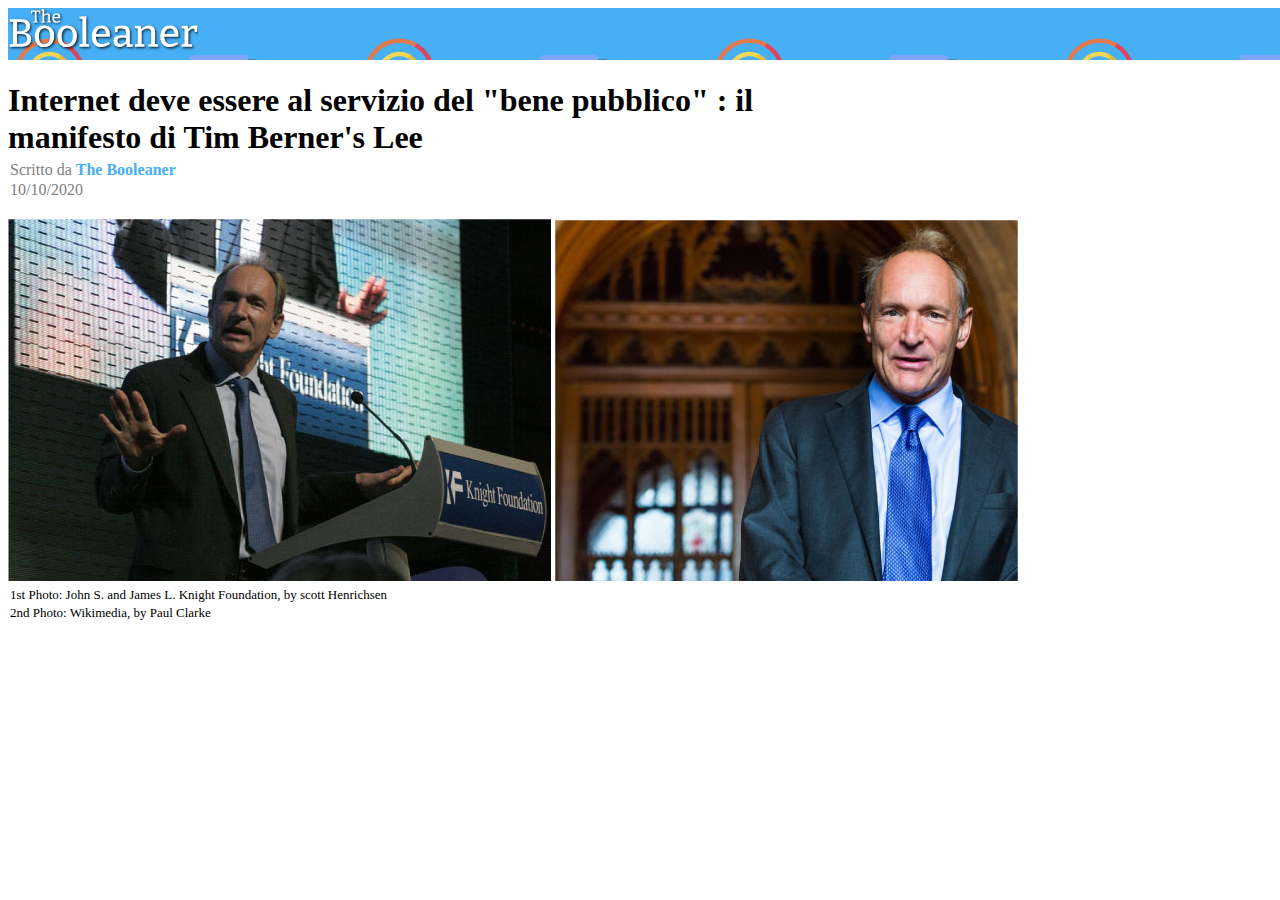
==== Immagini/index.html @ f4eb0a73 "Primo abbozzo con header e main" ====
<!DOCTYPE html>
<html lang="en">
<head>
    <meta charset="UTF-8">
    <meta name="viewport" content="width=device-width, initial-scale=1.0">
    <title>The Booleaner</title>
    <link rel="stylesheet" href="code.css">
</head>
<body>
    <header>
        <img id="logo" src="logo.svg" alt="Logo">
    </header>

    <main>
        <section>
            <h1>Internet deve essere al servizio del "bene pubblico" : il manifesto di Tim Berner's Lee</h1>
            <p class="Trafilettogrey">Scritto da <strong><a href="www.The Booleaner.com">The Booleaner</a></strong></p>
            <p class="Trafilettogrey">10/10/2020</p>
        </section>

        <section id="Photo">
            <img src="tim-1.jpg" alt="Tim 1">
            <img src="tim-2.jpg" alt="Tim 2">
            <p class="fotoformat">1st Photo: John S. and James L. Knight Foundation, by scott Henrichsen</p>
            <p class="fotoformat">2nd Photo: Wikimedia, by Paul Clarke</p>
        </section>
    </main>
    
</body>
</html>
---- Immagini/code.css ----
header{
    background-image: url(pattern.png);
    background-color: rgb(70, 175, 245);
    background-size:auto;
    width: 30%;
    padding-right: 100%;

}
#logo{
    width: 50%;
    height: 100%;
}

h1{
    padding-right: 400px;
    font-family: Georgia, 'Times New Roman', Times, serif;
    margin-bottom:5px;
}
a{
    color: rgb(70, 175, 245);
    text-decoration: none;
    font-family: Georgia, 'Times New Roman', Times, serif
}
.Trafilettogrey{
    color: gray;
    margin: 2px;;
}
#Photo{
    margin-top: 20px;
}
.fotoformat{
    font-size:small;
    font-family: Georgia, 'Times New Roman', Times, serif;
    margin: 2px;
}
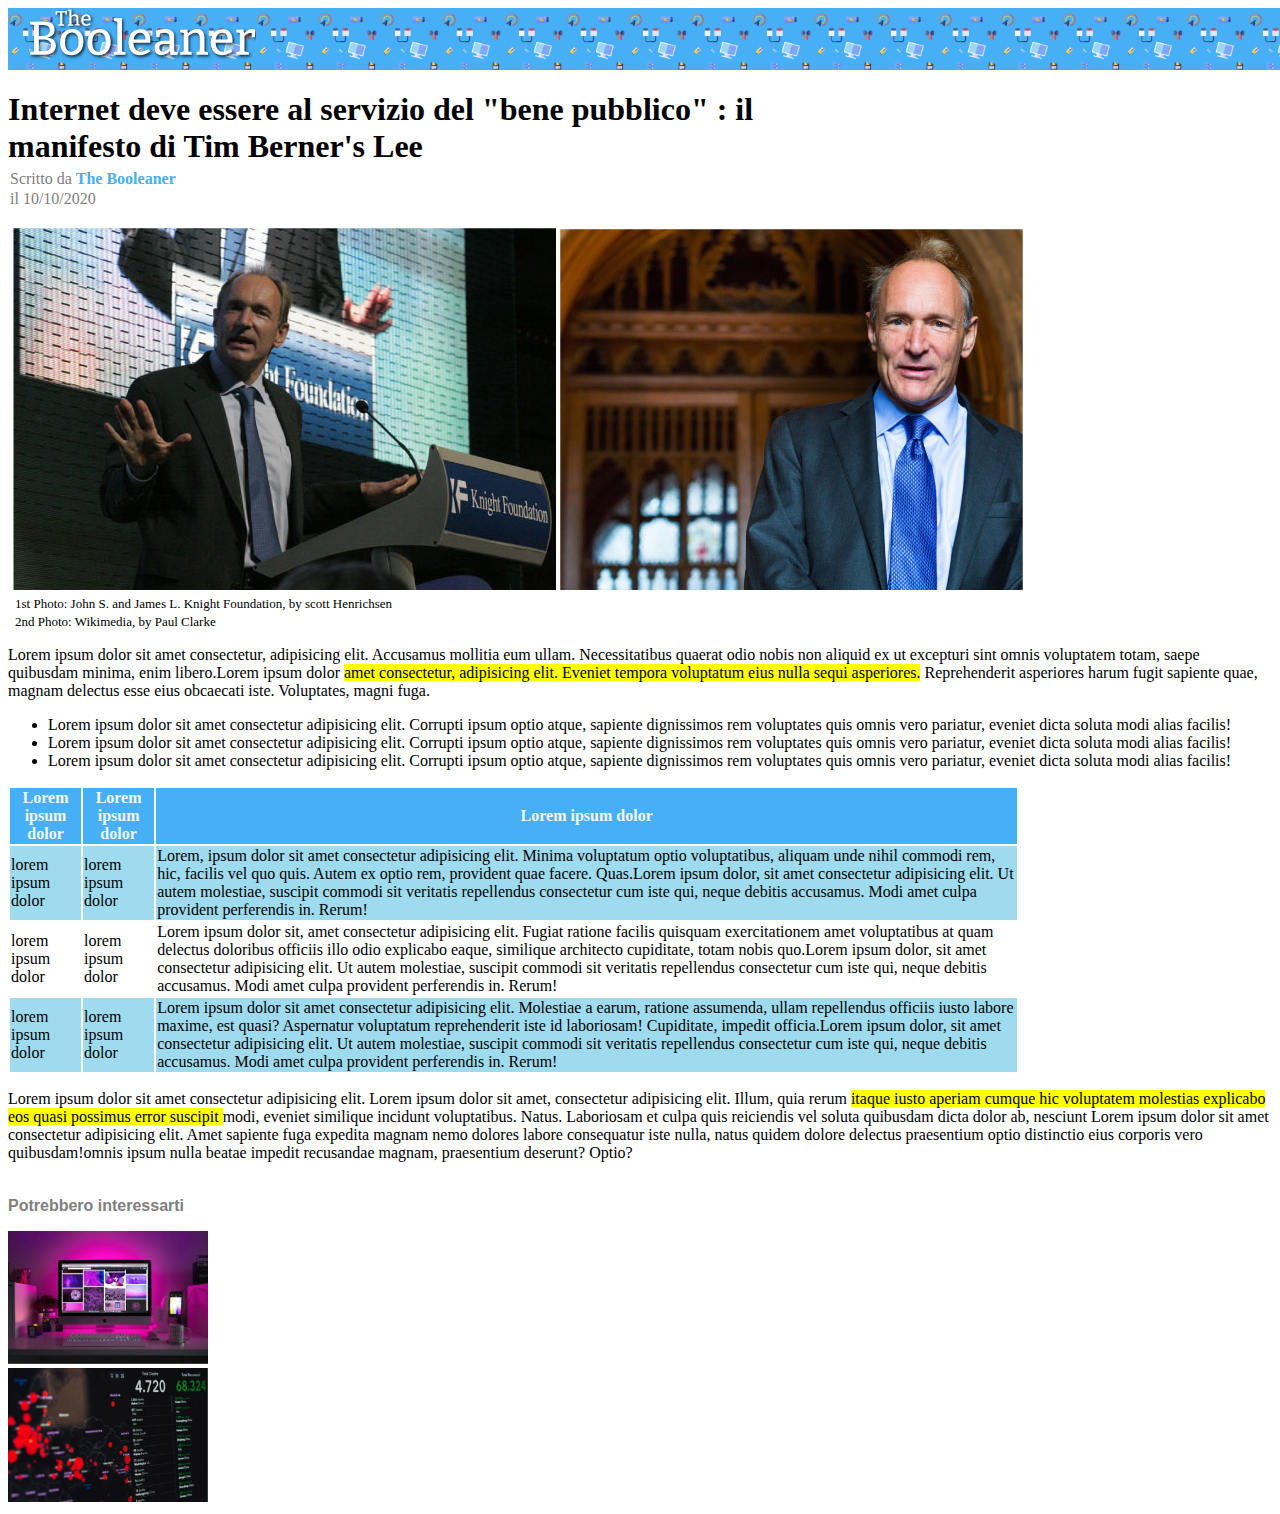
==== commit a22e9204: "Ultimi ritocchi" ====
--- a/Immagini/index.html
+++ b/Immagini/index.html
@@ -15,7 +15,7 @@
         <section>
             <h1>Internet deve essere al servizio del "bene pubblico" : il manifesto di Tim Berner's Lee</h1>
             <p class="Trafilettogrey">Scritto da <strong><a href="www.The Booleaner.com">The Booleaner</a></strong></p>
-            <p class="Trafilettogrey">10/10/2020</p>
+            <p class="Trafilettogrey">il 10/10/2020</p>
         </section>
 
         <section id="Photo">
@@ -24,7 +24,54 @@
             <p class="fotoformat">1st Photo: John S. and James L. Knight Foundation, by scott Henrichsen</p>
             <p class="fotoformat">2nd Photo: Wikimedia, by Paul Clarke</p>
         </section>
+
+        <section>
+            <p>Lorem ipsum dolor sit amet consectetur, adipisicing elit. Accusamus mollitia eum ullam. Necessitatibus quaerat odio nobis non aliquid ex ut excepturi sint omnis voluptatem totam, saepe quibusdam minima, enim libero.Lorem ipsum dolor <mark>amet consectetur, adipisicing elit. Eveniet tempora voluptatum eius nulla sequi asperiores.</mark> Reprehenderit asperiores harum fugit sapiente quae, magnam delectus esse eius obcaecati iste. Voluptates, magni fuga.</p>
+            <ul>
+                <li>Lorem ipsum dolor sit amet consectetur adipisicing elit. Corrupti ipsum optio atque, sapiente dignissimos rem voluptates quis omnis vero pariatur, eveniet dicta soluta modi alias facilis!</li>
+                <li>Lorem ipsum dolor sit amet consectetur adipisicing elit. Corrupti ipsum optio atque, sapiente dignissimos rem voluptates quis omnis vero pariatur, eveniet dicta soluta modi alias facilis!</li>
+                <li>Lorem ipsum dolor sit amet consectetur adipisicing elit. Corrupti ipsum optio atque, sapiente dignissimos rem voluptates quis omnis vero pariatur, eveniet dicta soluta modi alias facilis!</li>
+            </ul>
+        </section>
+
+        <section>
+            <table>
+                <thead>
+                    <th>Lorem ipsum dolor</th>
+                    <th>Lorem ipsum dolor</th>
+                    <th>Lorem ipsum dolor</th>
+                </thead>
+                <tbody>
+                    <tr class="dispari">
+                        <td>lorem ipsum dolor</td>
+                        <td>lorem ipsum dolor</td>
+                        <td>Lorem, ipsum dolor sit amet consectetur adipisicing elit. Minima voluptatum optio voluptatibus, aliquam unde nihil commodi rem, hic, facilis vel quo quis. Autem ex optio rem, provident quae facere. Quas.Lorem ipsum dolor, sit amet consectetur adipisicing elit. Ut autem molestiae, suscipit commodi sit veritatis repellendus consectetur cum iste qui, neque debitis accusamus. Modi amet culpa provident perferendis in. Rerum!</td>
+                    </tr>
+                    <tr>
+                        <td>lorem ipsum dolor</td>
+                        <td>lorem ipsum dolor</td>
+                        <td>Lorem ipsum dolor sit, amet consectetur adipisicing elit. Fugiat ratione facilis quisquam exercitationem amet voluptatibus at quam delectus doloribus officiis illo odio explicabo eaque, similique architecto cupiditate, totam nobis quo.Lorem ipsum dolor, sit amet consectetur adipisicing elit. Ut autem molestiae, suscipit commodi sit veritatis repellendus consectetur cum iste qui, neque debitis accusamus. Modi amet culpa provident perferendis in. Rerum!</td>
+                    </tr>
+                    <tr class="dispari">
+                        <td>lorem ipsum dolor</td>
+                        <td>lorem ipsum dolor</td>
+                        <td>Lorem ipsum dolor sit amet consectetur adipisicing elit. Molestiae a earum, ratione assumenda, ullam repellendus officiis iusto labore maxime, est quasi? Aspernatur voluptatum reprehenderit iste id laboriosam! Cupiditate, impedit officia.Lorem ipsum dolor, sit amet consectetur adipisicing elit. Ut autem molestiae, suscipit commodi sit veritatis repellendus consectetur cum iste qui, neque debitis accusamus. Modi amet culpa provident perferendis in. Rerum!</td>
+                    </tr>
+                    
+                </tbody>
+            </table>
+        </section>
+
     </main>
+
+    <footer>
+        <section>
+            <p>Lorem ipsum dolor sit amet consectetur adipisicing elit. Lorem ipsum dolor sit amet, consectetur adipisicing elit. Illum, quia rerum <mark> itaque iusto aperiam cumque hic voluptatem molestias explicabo eos quasi possimus error suscipit </mark> modi, eveniet similique incidunt voluptatibus. Natus. Laboriosam et culpa quis reiciendis vel soluta quibusdam dicta dolor ab, nesciunt   Lorem ipsum dolor sit amet consectetur adipisicing elit. Amet sapiente fuga expedita magnam nemo dolores labore consequatur iste nulla, natus quidem dolore delectus praesentium optio distinctio eius corporis vero quibusdam!omnis ipsum nulla beatae impedit recusandae magnam, praesentium deserunt? Optio?</p>
+            <p id="Grey"><strong>Potrebbero interessarti</strong></p>
+            <img id="pubblicità" src="monitor.jpg" alt="monitor">
+            <img id="pubblicità" src="graph.jpg" alt="">
+        </section>
+    </footer>
     
 </body>
 </html>--- a/Immagini/code.css
+++ b/Immagini/code.css
@@ -1,14 +1,14 @@
 header{
     background-image: url(pattern.png);
     background-color: rgb(70, 175, 245);
-    background-size:auto;
+    background-size:contain;
     width: 30%;
     padding-right: 100%;
 
 }
 #logo{
-    width: 50%;
-    height: 100%;
+    width: 60%;
+    padding-left: 20px;
 }
 
 h1{
@@ -27,9 +27,35 @@
 }
 #Photo{
     margin-top: 20px;
+    padding-left: 5px;
+    margin-left: auto;
+    margin-right: auto;
+
 }
 .fotoformat{
     font-size:small;
     font-family: Georgia, 'Times New Roman', Times, serif;
     margin: 2px;
+}
+thead{
+    color: aliceblue;
+    background-color: rgb(70, 175, 245);
+}
+.dispari{
+    background-color: rgba(105, 199, 228, 0.644);
+    border-color: rgba(105, 199, 228, 0.644);
+    
+}
+table{
+    width: 80%;
+
+}
+#Grey{
+    color: gray;
+    font-family:Arial, Helvetica, sans-serif;
+    margin-top: 35px;
+}
+#pubblicità{
+   margin-right: 1200px;
+   width: 200px;
 }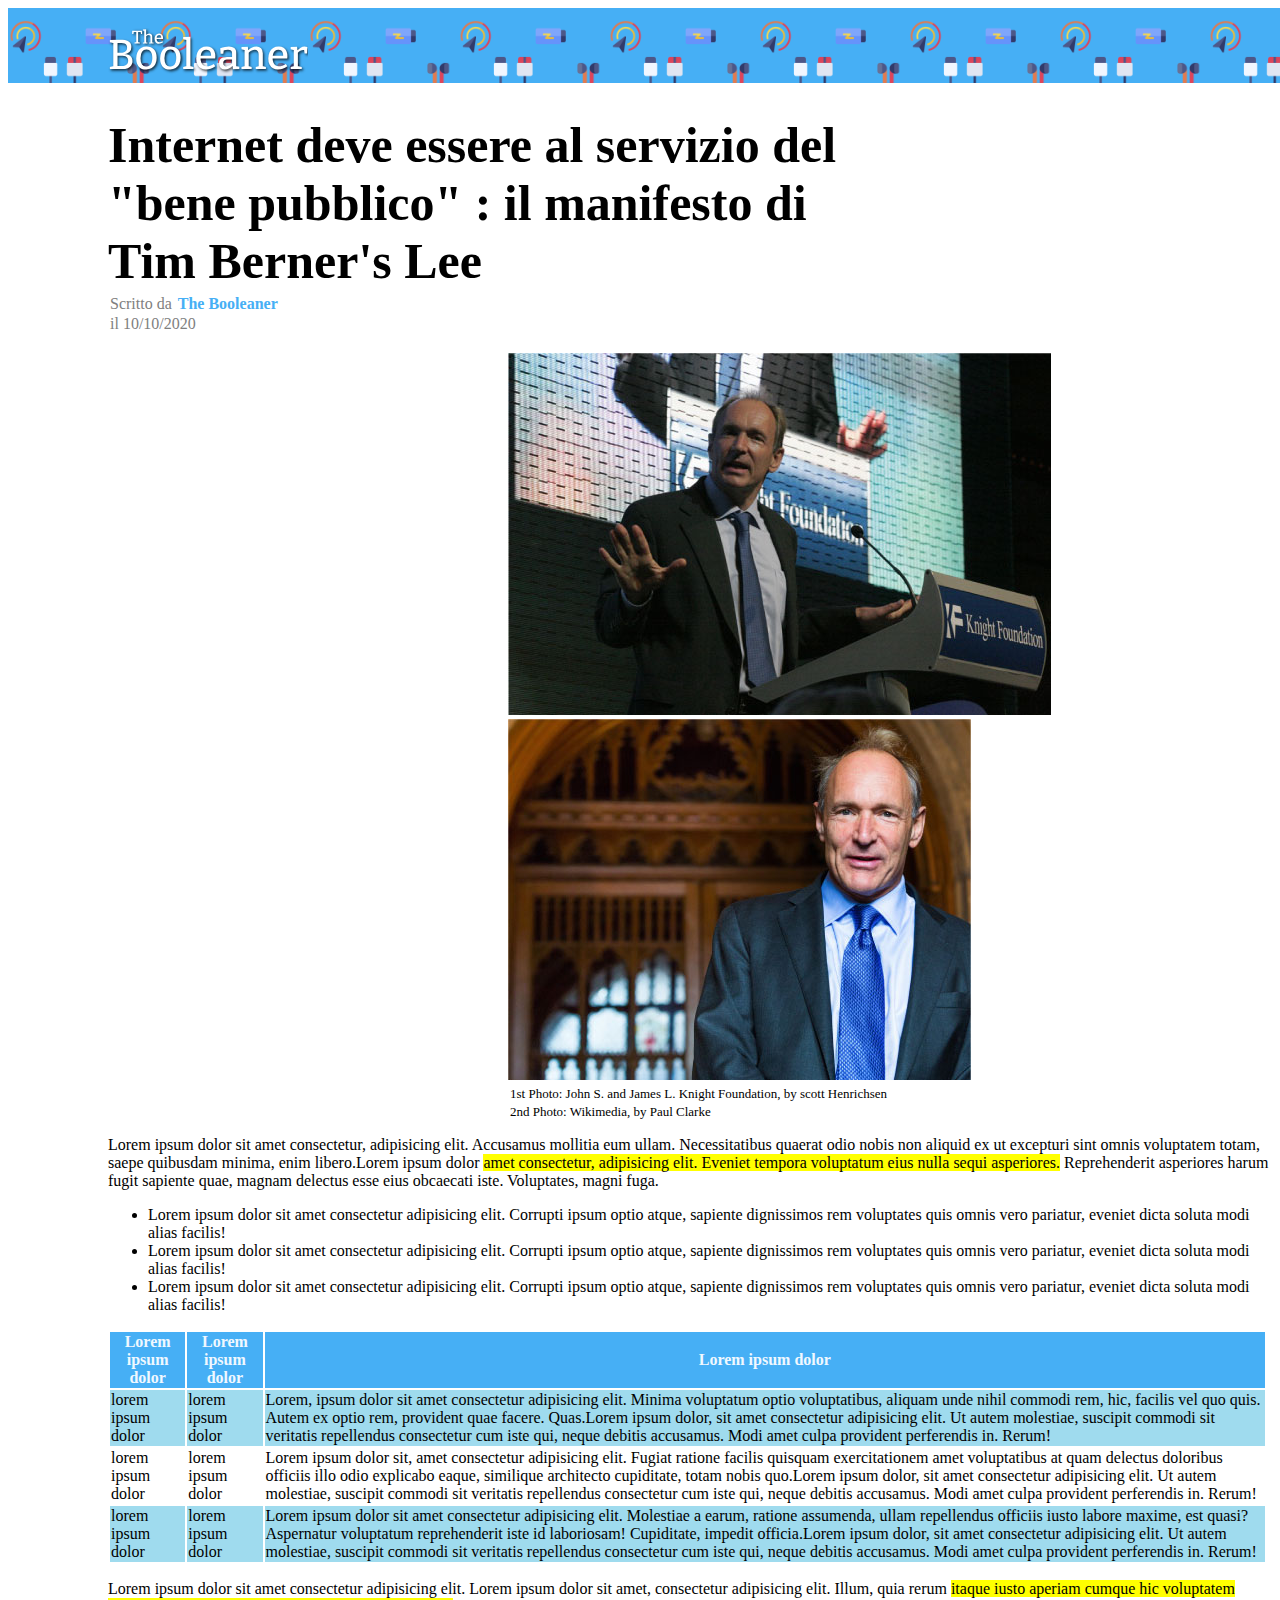
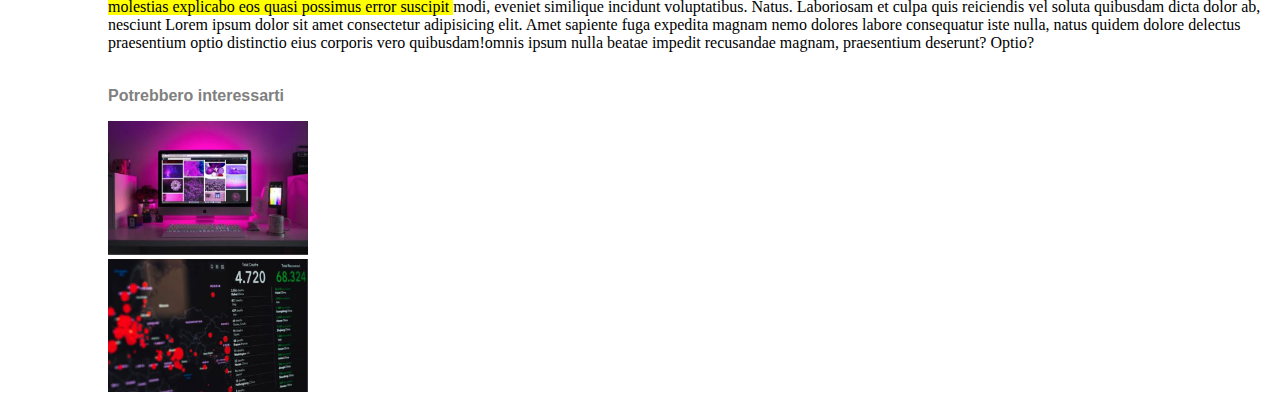
==== commit 3f8a6784: "Ritocco finale" ====
--- a/Immagini/index.html
+++ b/Immagini/index.html
@@ -25,7 +25,7 @@
             <p class="fotoformat">2nd Photo: Wikimedia, by Paul Clarke</p>
         </section>
 
-        <section>
+        <section id="ulistconp">
             <p>Lorem ipsum dolor sit amet consectetur, adipisicing elit. Accusamus mollitia eum ullam. Necessitatibus quaerat odio nobis non aliquid ex ut excepturi sint omnis voluptatem totam, saepe quibusdam minima, enim libero.Lorem ipsum dolor <mark>amet consectetur, adipisicing elit. Eveniet tempora voluptatum eius nulla sequi asperiores.</mark> Reprehenderit asperiores harum fugit sapiente quae, magnam delectus esse eius obcaecati iste. Voluptates, magni fuga.</p>
             <ul>
                 <li>Lorem ipsum dolor sit amet consectetur adipisicing elit. Corrupti ipsum optio atque, sapiente dignissimos rem voluptates quis omnis vero pariatur, eveniet dicta soluta modi alias facilis!</li>
@@ -66,7 +66,7 @@
 
     <footer>
         <section>
-            <p>Lorem ipsum dolor sit amet consectetur adipisicing elit. Lorem ipsum dolor sit amet, consectetur adipisicing elit. Illum, quia rerum <mark> itaque iusto aperiam cumque hic voluptatem molestias explicabo eos quasi possimus error suscipit </mark> modi, eveniet similique incidunt voluptatibus. Natus. Laboriosam et culpa quis reiciendis vel soluta quibusdam dicta dolor ab, nesciunt   Lorem ipsum dolor sit amet consectetur adipisicing elit. Amet sapiente fuga expedita magnam nemo dolores labore consequatur iste nulla, natus quidem dolore delectus praesentium optio distinctio eius corporis vero quibusdam!omnis ipsum nulla beatae impedit recusandae magnam, praesentium deserunt? Optio?</p>
+            <p id="footerp">Lorem ipsum dolor sit amet consectetur adipisicing elit. Lorem ipsum dolor sit amet, consectetur adipisicing elit. Illum, quia rerum <mark> itaque iusto aperiam cumque hic voluptatem molestias explicabo eos quasi possimus error suscipit </mark> modi, eveniet similique incidunt voluptatibus. Natus. Laboriosam et culpa quis reiciendis vel soluta quibusdam dicta dolor ab, nesciunt   Lorem ipsum dolor sit amet consectetur adipisicing elit. Amet sapiente fuga expedita magnam nemo dolores labore consequatur iste nulla, natus quidem dolore delectus praesentium optio distinctio eius corporis vero quibusdam!omnis ipsum nulla beatae impedit recusandae magnam, praesentium deserunt? Optio?</p>
             <p id="Grey"><strong>Potrebbero interessarti</strong></p>
             <img id="pubblicità" src="monitor.jpg" alt="monitor">
             <img id="pubblicità" src="graph.jpg" alt="">
--- a/Immagini/code.css
+++ b/Immagini/code.css
@@ -1,35 +1,42 @@
 header{
     background-image: url(pattern.png);
     background-color: rgb(70, 175, 245);
-    background-size:contain;
-    width: 30%;
-    padding-right: 100%;
+    background-size: 300px;
+    width: 40%;
+    padding-right: 1200px;
 
 }
 #logo{
-    width: 60%;
-    padding-left: 20px;
+    width: 200px;
+    padding-left: 100px;
+    margin-top: 20px;
 }
 
 h1{
     padding-right: 400px;
     font-family: Georgia, 'Times New Roman', Times, serif;
     margin-bottom:5px;
+    font-size: 50px;
+    padding-left: 100px;
 }
 a{
     color: rgb(70, 175, 245);
+    padding-left: 2px;
     text-decoration: none;
     font-family: Georgia, 'Times New Roman', Times, serif
 }
 .Trafilettogrey{
     color: gray;
-    margin: 2px;;
+    margin: 2px;
+    padding-left: 100px;
+
 }
 #Photo{
     margin-top: 20px;
     padding-left: 5px;
     margin-left: auto;
     margin-right: auto;
+    padding-left: 500px
 
 }
 .fotoformat{
@@ -47,15 +54,25 @@
     
 }
 table{
-    width: 80%;
+    width: 100%;
+    padding-left: 100px;
+    padding-right: 5px;
 
 }
 #Grey{
     color: gray;
     font-family:Arial, Helvetica, sans-serif;
     margin-top: 35px;
+    padding-left: 100px;
 }
 #pubblicità{
    margin-right: 1200px;
    width: 200px;
+   padding-left: 100px;
+}
+#ulistconp{
+    padding-left: 100px;
+}
+#footerp{
+    padding-left: 100px;
 }